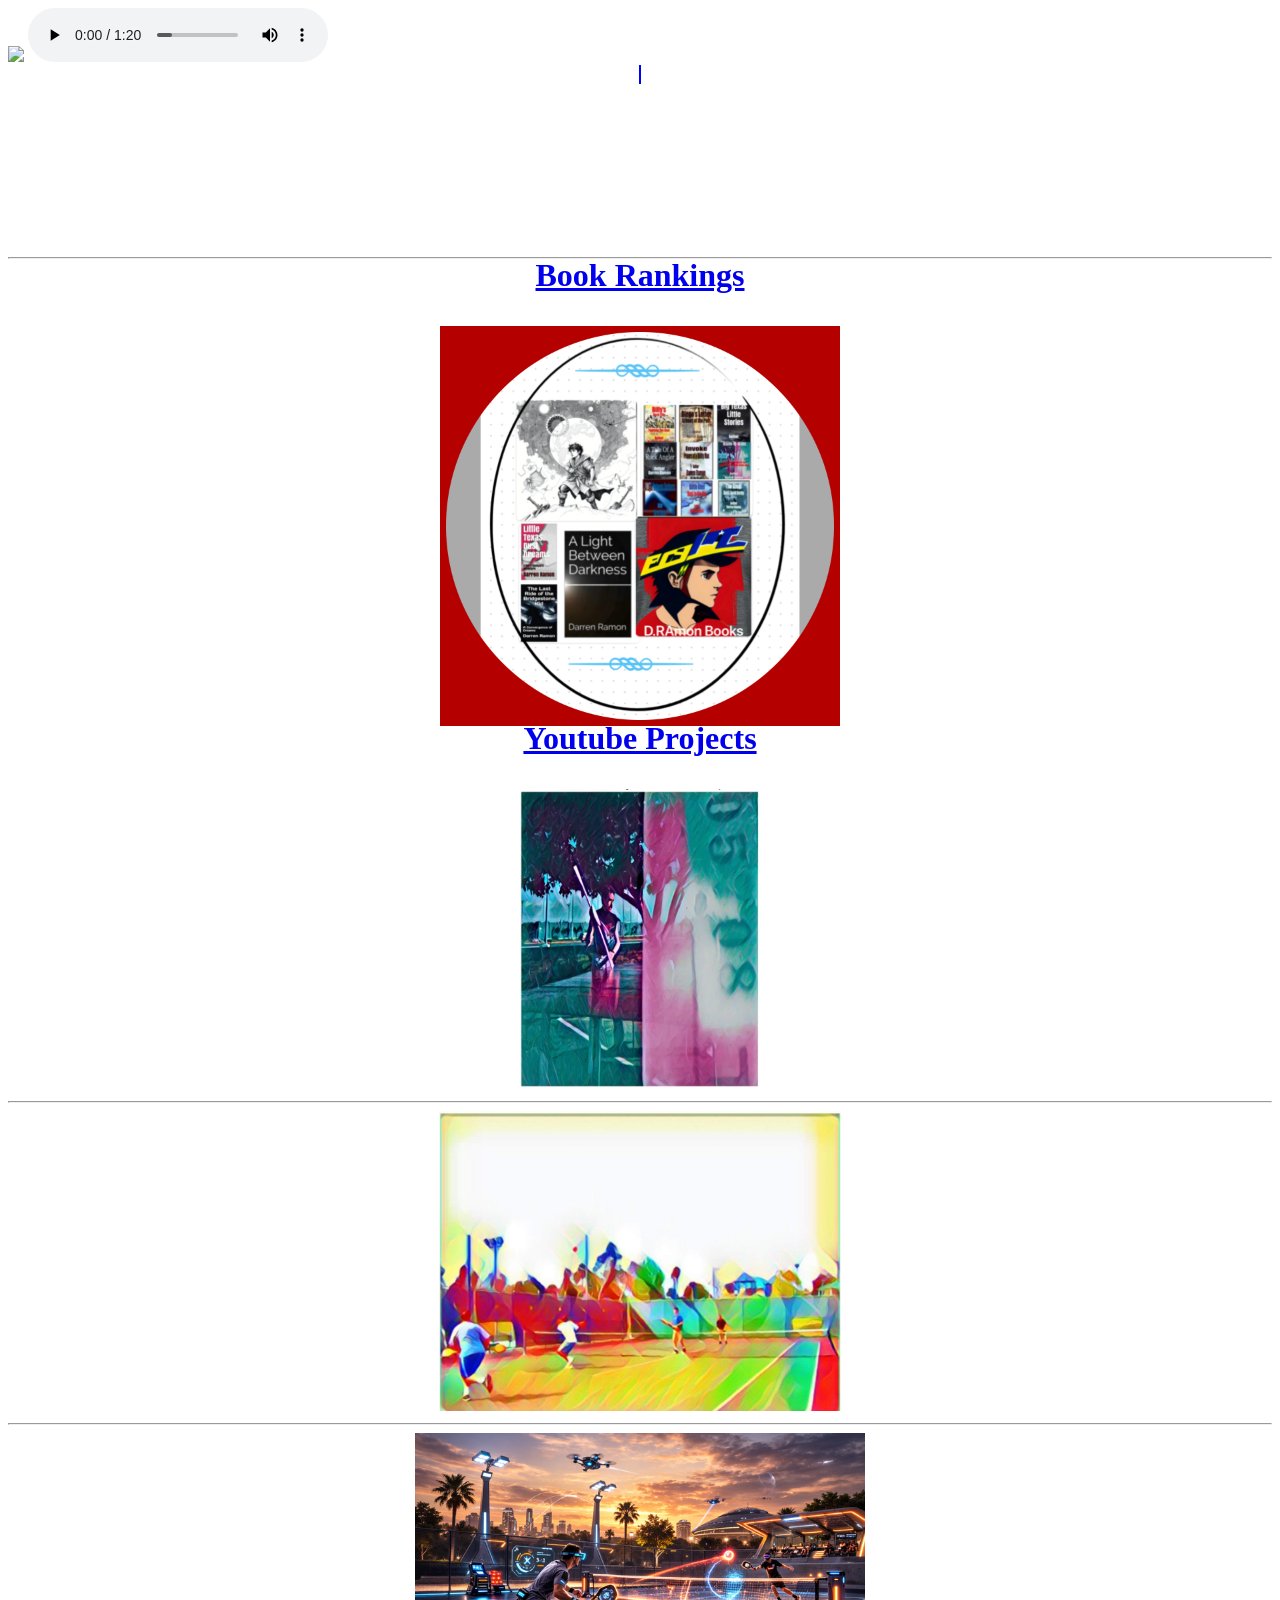
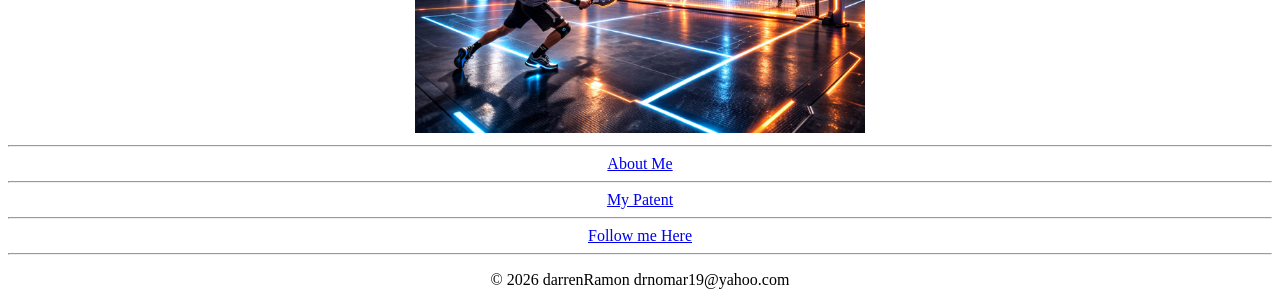
==== index.html @ 269baa8d "Update index.html" ====
<!DOCTYPE html>
 <html lang="en">
<head>
  <meta charset="UTF-8">
  <title>MyWorks</title>
   <link rel="preconnect" href="https://fonts.googleapis.com">
  <link rel="preconnect" href="https://fonts.gstatic.com" crossorigin>
  <link href="https://fonts.googleapis.com/css2?family=Libre+Baskerville&display=swap" rel="stylesheet">
 <link href="https://fonts.googleapis.com/css2?family=Caveat&display=swap" rel="stylesheet">
  <link rel="stylesheet" href="style.css">
</head>
 <style>
  .center-text {
   text-align: center;
   .center-image {
    display: block;
    margin-left: auto;
    margin-right: auto;
  }
 </style>
   
<img class:"center-image" src="red.png, ram.JPG, books4.jpg">  
   <audio controls autoplay>
        <source src="motivateSigma.mp3" type="audio/mpeg">
    </audio>
  
    <div class="video-background">
  <video autoplay muted loop playsinline poster="placeholder-image.jpg">
    <source src="circle.mp4" type="video/mp4">
    <source src="circle.mp4" type="video/webm">
    Your browser does not support the video tag.
  </video>
</div>
  <div class="center-text">
      <span style='border: 1px solid blue;'></span>
    <h1>Darren Ramon</h1>
    <h2>FullStack Web-Developer, Author/Writer/Inventor</h2>
    <hr />
    <h3><a href="https://www.amazon.com/stores/Darren-Ramon/author/B07GFNDBT6?ref=dbs_a_mng_rwt_scns_share&isDramIntegrated=true&shoppingPortalEnabled=true">Book Rankings</a></h3>
    <img src="red.png" height="400" alt="Book ranking project preview"/> 
    <h3><a href="https://youtube.com/@eliram6713?feature=shared">Youtube Projects</a></h3>
    <img src="ram.JPG" height="300" alt="Game creation project preview"/>
    <hr />
    <img src="books4.jpg" height="300" alt="Game creation project preview"/>
    <hr />
    <img src="newgame.png" height="300" alt="Game creation project preview"/>
    <hr />
    <a href="https://bio.site/Dramon">About Me</a> <hr /> 
    <a href="https://patents.google.com/patent/US5074554A/en?q=(armando+ramon+jr)&oq=armando+ramon+jr">My Patent</a>   
    <hr />
    <a class="btn" href="https://g.co/kgs/7r1ZAt">Follow me Here</a>
    <hr />
    <blockquote></blockquote>
   <p class="copyright">© 2026 darrenRamon  drnomar19@yahoo.com</p>
  </div>
 </body>
 </html>
---- style.css ----
body {
 /* background-color: rgb(219, 192, 154);*/     
  
}
video-container {
  display: flex;
  justify-content: center; /* Centers horizontally */
  align-items: center;     /* Centers vertically */
  height: 100vh;           /* Or a specific height for the container */
}

video {
  display: block; /* Ensures it's a block-level element */
  margin: auto;   /* Centers horizontally */
}

.video-background video {
  position: fixed; /* Positions the video relative to the viewport */
  right: 0;
  bottom: 0;
  min-width: 100%;
  min-height: 100%;
  object-fit: cover; /* Ensures the video covers the entire area while maintaining aspect ratio */
  z-index: -1; /* Places the video behind other elements */
}

h1 {
  color: white;
  text-transform: Capitalize;
  font-size: 3rem;
  font-weight: bold;
 text-align: center;
 
  
}
h2 {
 color: white;
  font-size: 2rem;
  margin-top: -10px;
 font-weight: bold;
  text-align: center;
  
}
h3 {
  color: white;
  font-size: 2rem;
  margin-top: -10px;
 font-weight: bold;
  text-align: center;  
}

.poster {
  width: 50%;
  margin-left: 25%;
  margin-top: 100px;
  color: whitesmoke;
  font-family: "Libre Baskerville", serif;
  text-align: center;
    color: red;
    font-weight: bolder;
  }

.motivation-img {
  border: 15px solid rgb(112, 16, 48);
  width: 100%;
  }
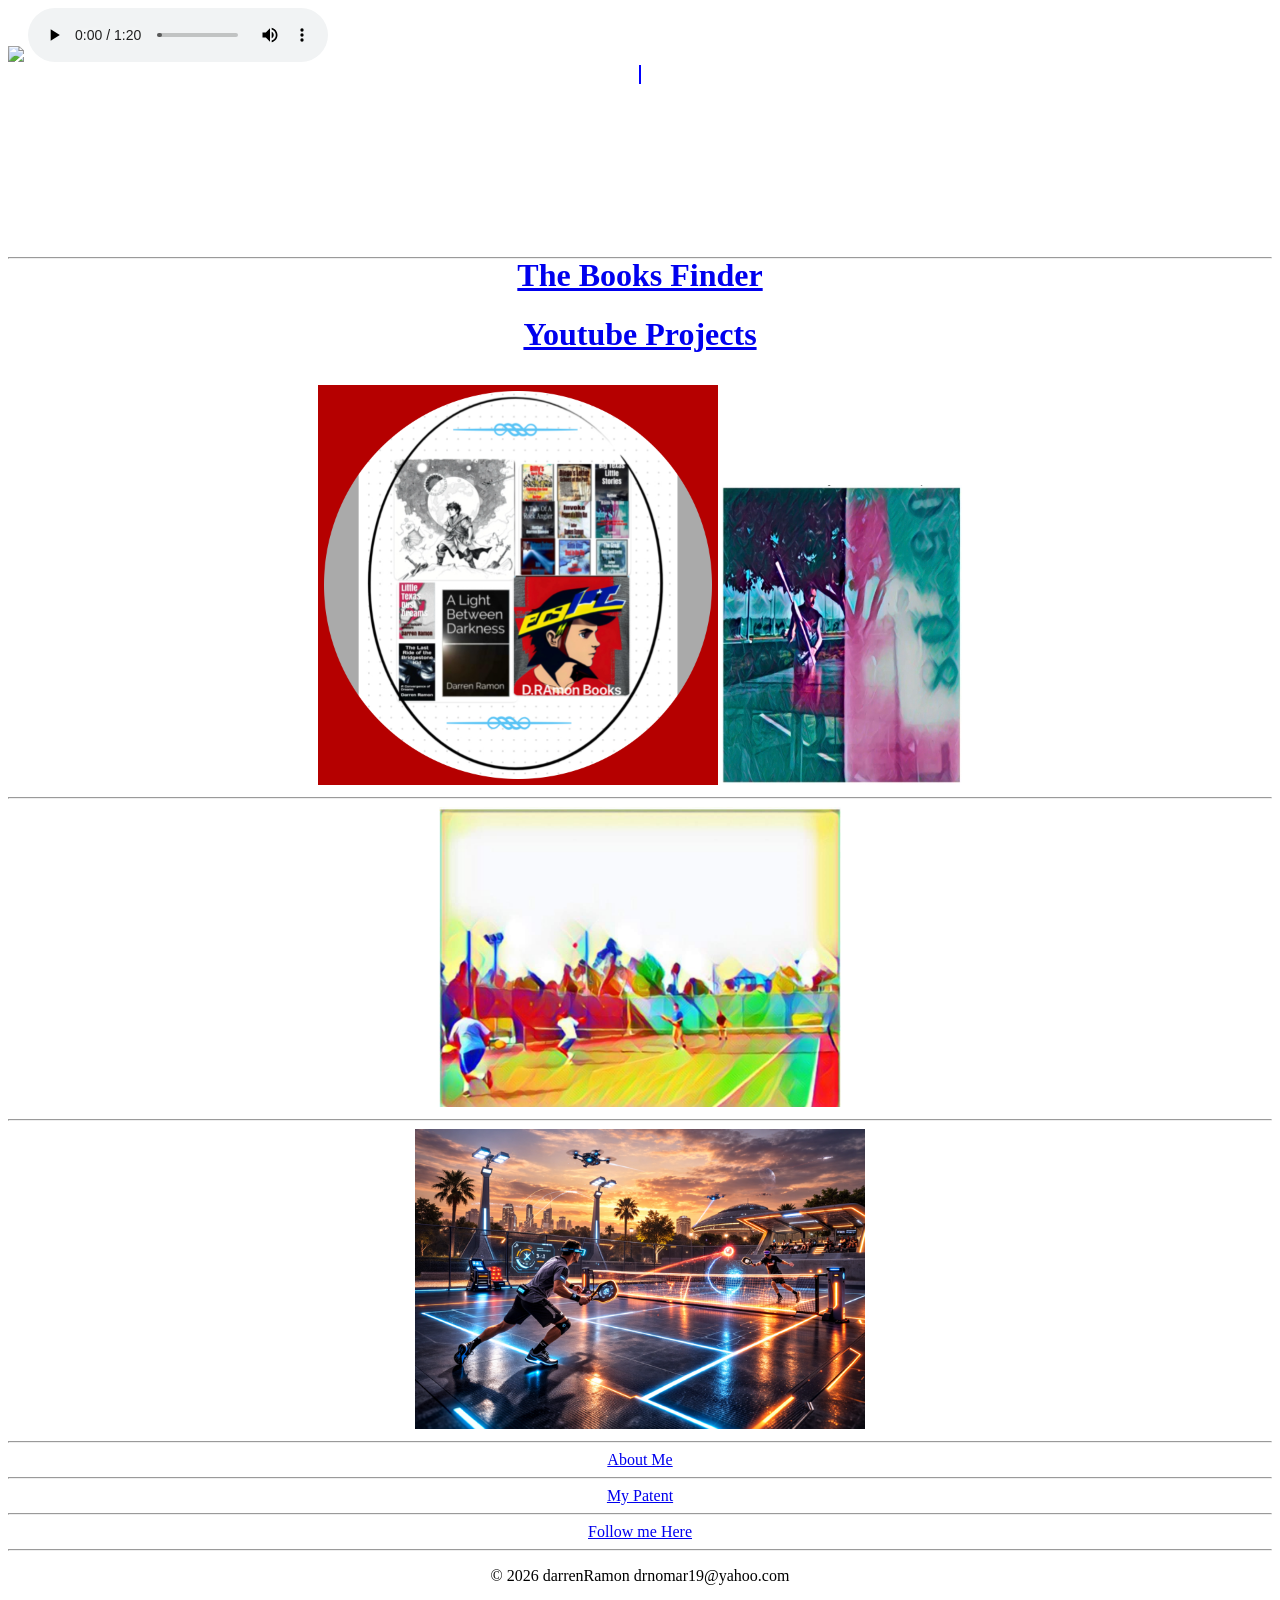
==== commit fd432fb0: "Update index.html" ====
--- a/index.html
+++ b/index.html
@@ -36,9 +36,11 @@
     <h1>Darren Ramon</h1>
     <h2>FullStack Web-Developer, Author/Writer/Inventor</h2>
     <hr />
-    <h3><a href="https://www.amazon.com/stores/Darren-Ramon/author/B07GFNDBT6?ref=dbs_a_mng_rwt_scns_share&isDramIntegrated=true&shoppingPortalEnabled=true">Book Rankings</a></h3>
+    <h3><a href="https://www.amazon.com/stores/Darren-Ramon/author/B07GFNDBT6?ref=dbs_a_mng_rwt_scns_share&isDramIntegrated=true&shoppingPortalEnabled=true">The Books Finder</a></h3>
+    <h3><a href="https://youtube.com/@eliram6713?feature=shared">Youtube Projects</a></h3>
+   
     <img src="red.png" height="400" alt="Book ranking project preview"/> 
-    <h3><a href="https://youtube.com/@eliram6713?feature=shared">Youtube Projects</a></h3>
+  </hr>
     <img src="ram.JPG" height="300" alt="Game creation project preview"/>
     <hr />
     <img src="books4.jpg" height="300" alt="Game creation project preview"/>
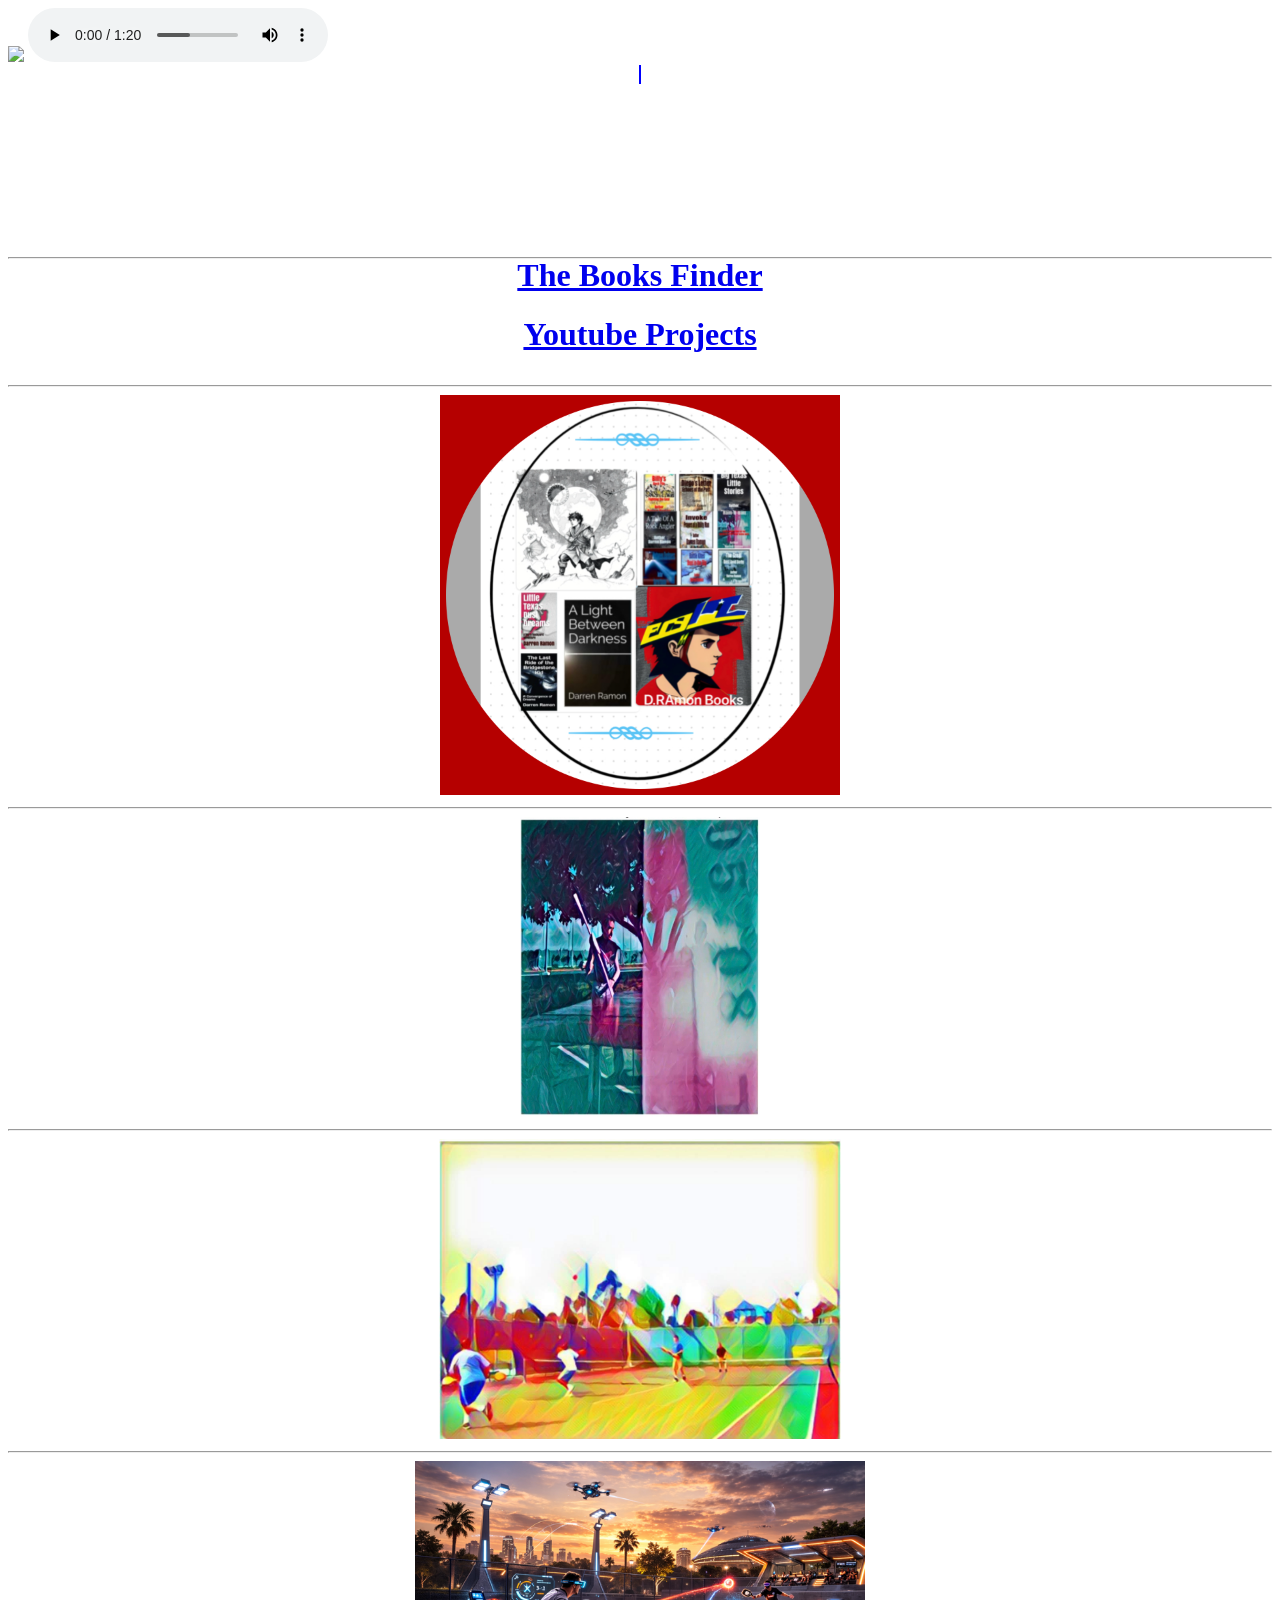
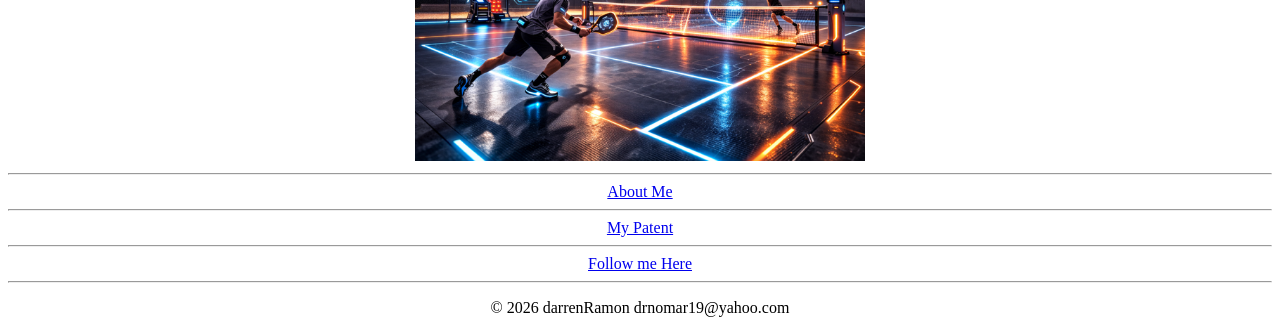
==== commit 3956858c: "Update index.html" ====
--- a/index.html
+++ b/index.html
@@ -38,9 +38,9 @@
     <hr />
     <h3><a href="https://www.amazon.com/stores/Darren-Ramon/author/B07GFNDBT6?ref=dbs_a_mng_rwt_scns_share&isDramIntegrated=true&shoppingPortalEnabled=true">The Books Finder</a></h3>
     <h3><a href="https://youtube.com/@eliram6713?feature=shared">Youtube Projects</a></h3>
-   
+    <hr />
     <img src="red.png" height="400" alt="Book ranking project preview"/> 
-  </hr>
+    <hr />
     <img src="ram.JPG" height="300" alt="Game creation project preview"/>
     <hr />
     <img src="books4.jpg" height="300" alt="Game creation project preview"/>
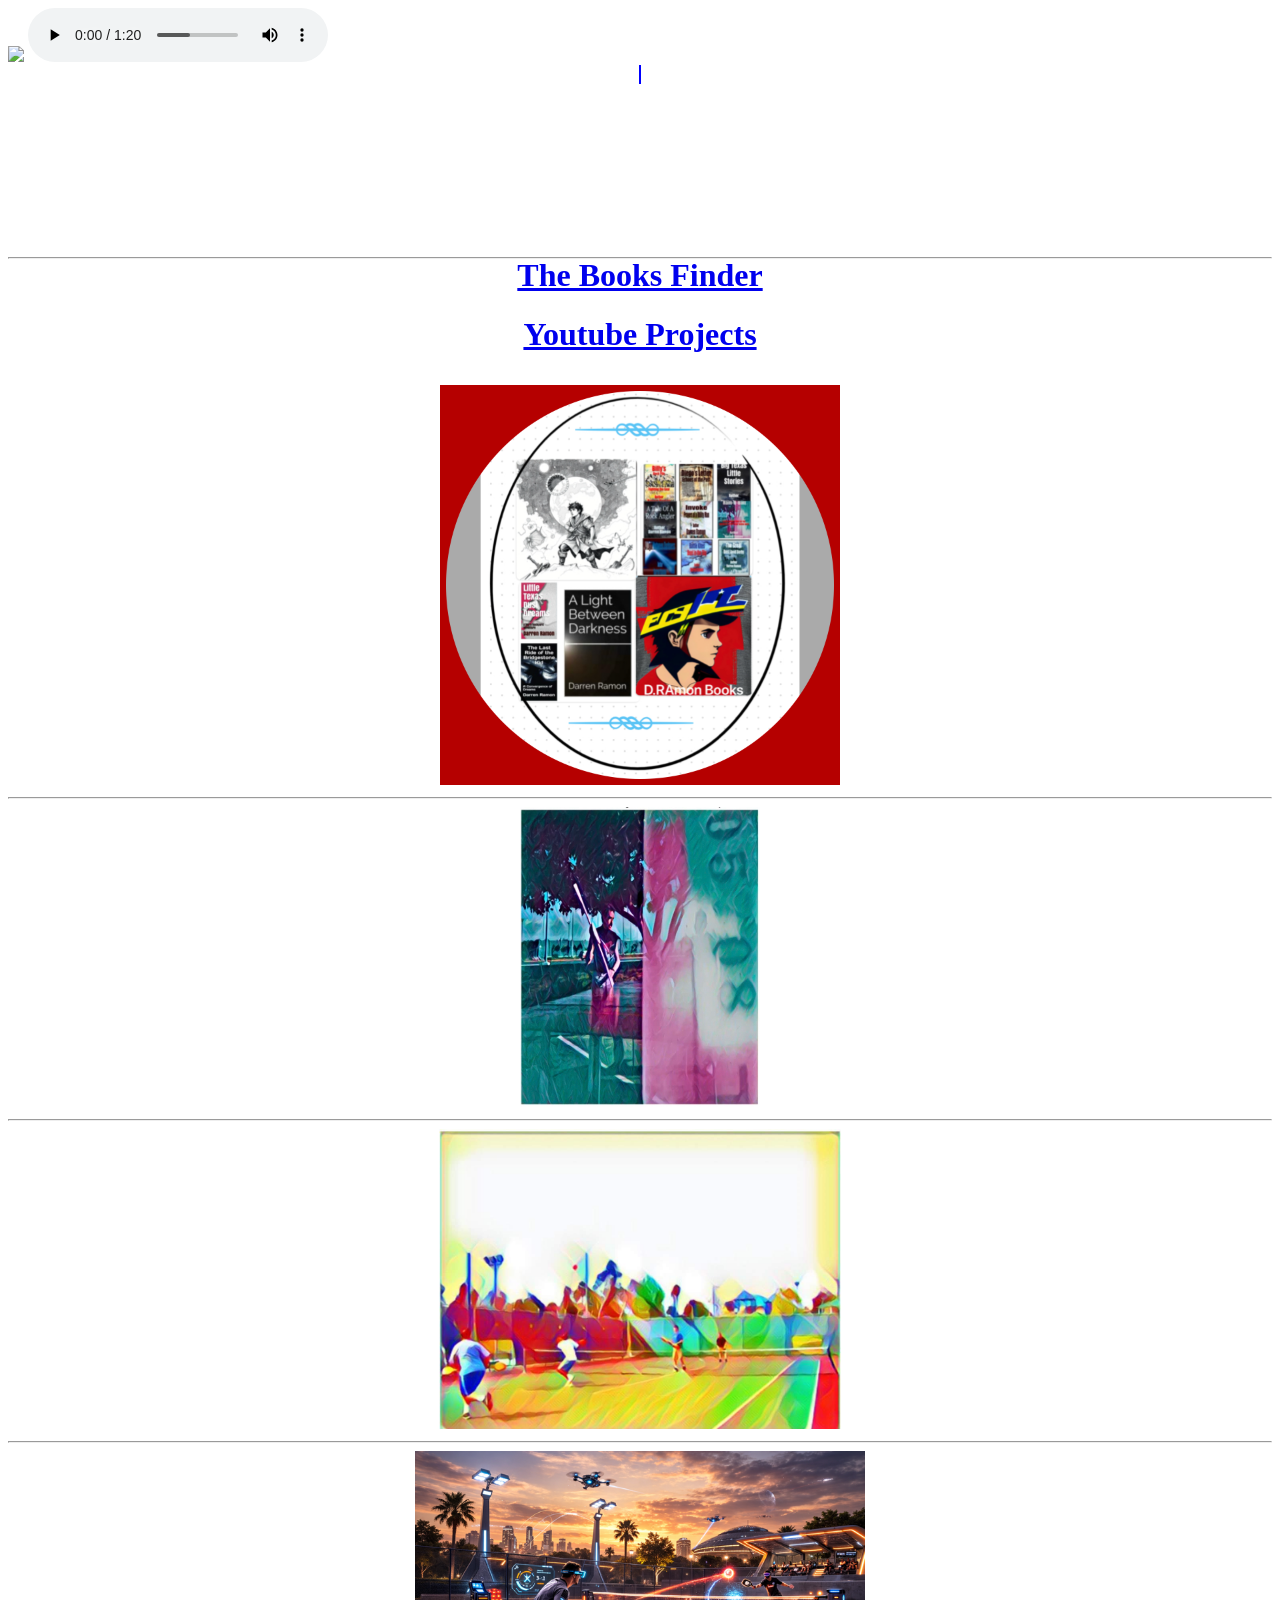
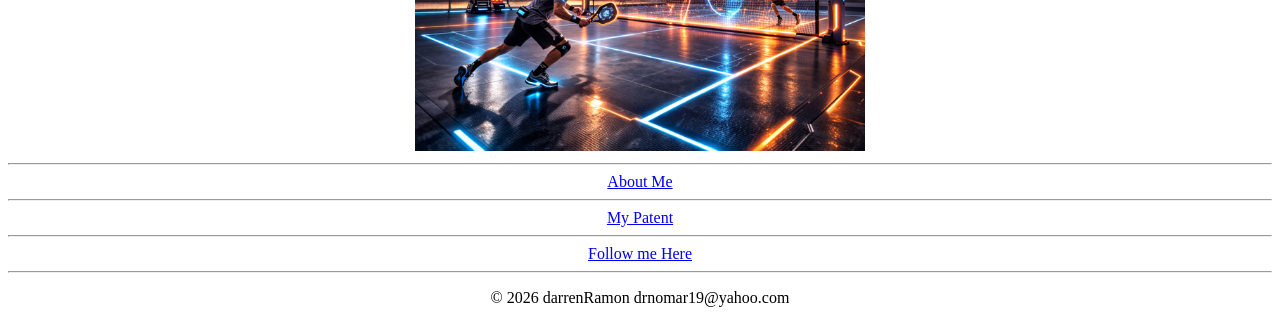
==== commit aeba7782: "Update index.html" ====
--- a/index.html
+++ b/index.html
@@ -38,7 +38,7 @@
     <hr />
     <h3><a href="https://www.amazon.com/stores/Darren-Ramon/author/B07GFNDBT6?ref=dbs_a_mng_rwt_scns_share&isDramIntegrated=true&shoppingPortalEnabled=true">The Books Finder</a></h3>
     <h3><a href="https://youtube.com/@eliram6713?feature=shared">Youtube Projects</a></h3>
-    <hr />
+    
     <img src="red.png" height="400" alt="Book ranking project preview"/> 
     <hr />
     <img src="ram.JPG" height="300" alt="Game creation project preview"/>
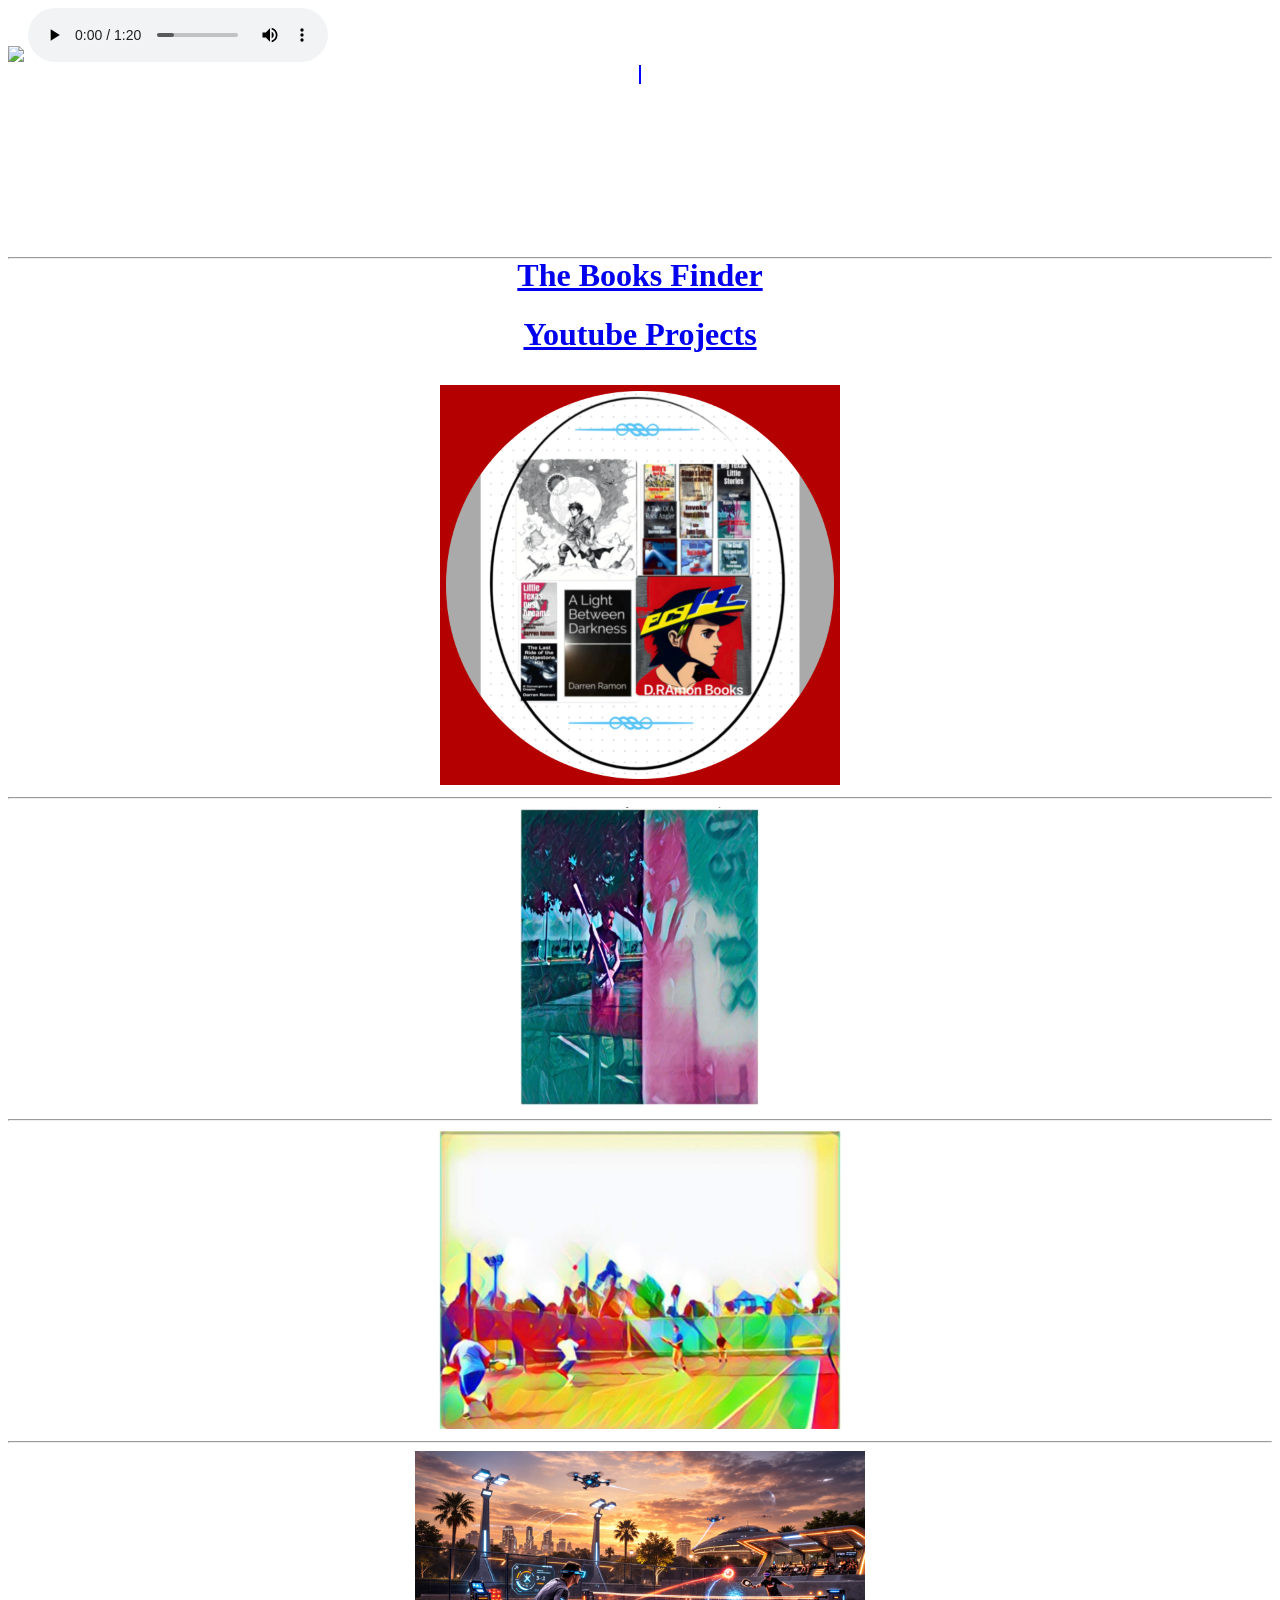
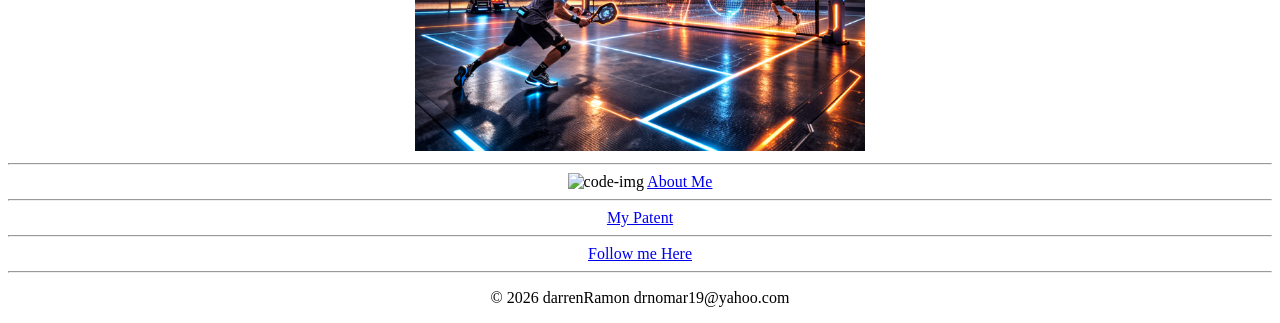
==== commit ba936410: "Update index.html" ====
--- a/index.html
+++ b/index.html
@@ -47,6 +47,7 @@
     <hr />
     <img src="newgame.png" height="300" alt="Game creation project preview"/>
     <hr />
+   <img class="code-img" src="https://media1.giphy.com/media/v1.Y2lkPTc5MGI3NjExeHB6aHdtZGRoNnJ6MHUwb3kzNTcxM2Njd3drMnNkMWE5OXNnMmIwdCZlcD12MV9pbnRlcm5hbF9naWZfYnlfaWQmY3Q9Zw/CMcmGatwdbGcZxv4FC/giphy.gif" alt="code-img">
     <a href="https://bio.site/Dramon">About Me</a> <hr /> 
     <a href="https://patents.google.com/patent/US5074554A/en?q=(armando+ramon+jr)&oq=armando+ramon+jr">My Patent</a>   
     <hr />
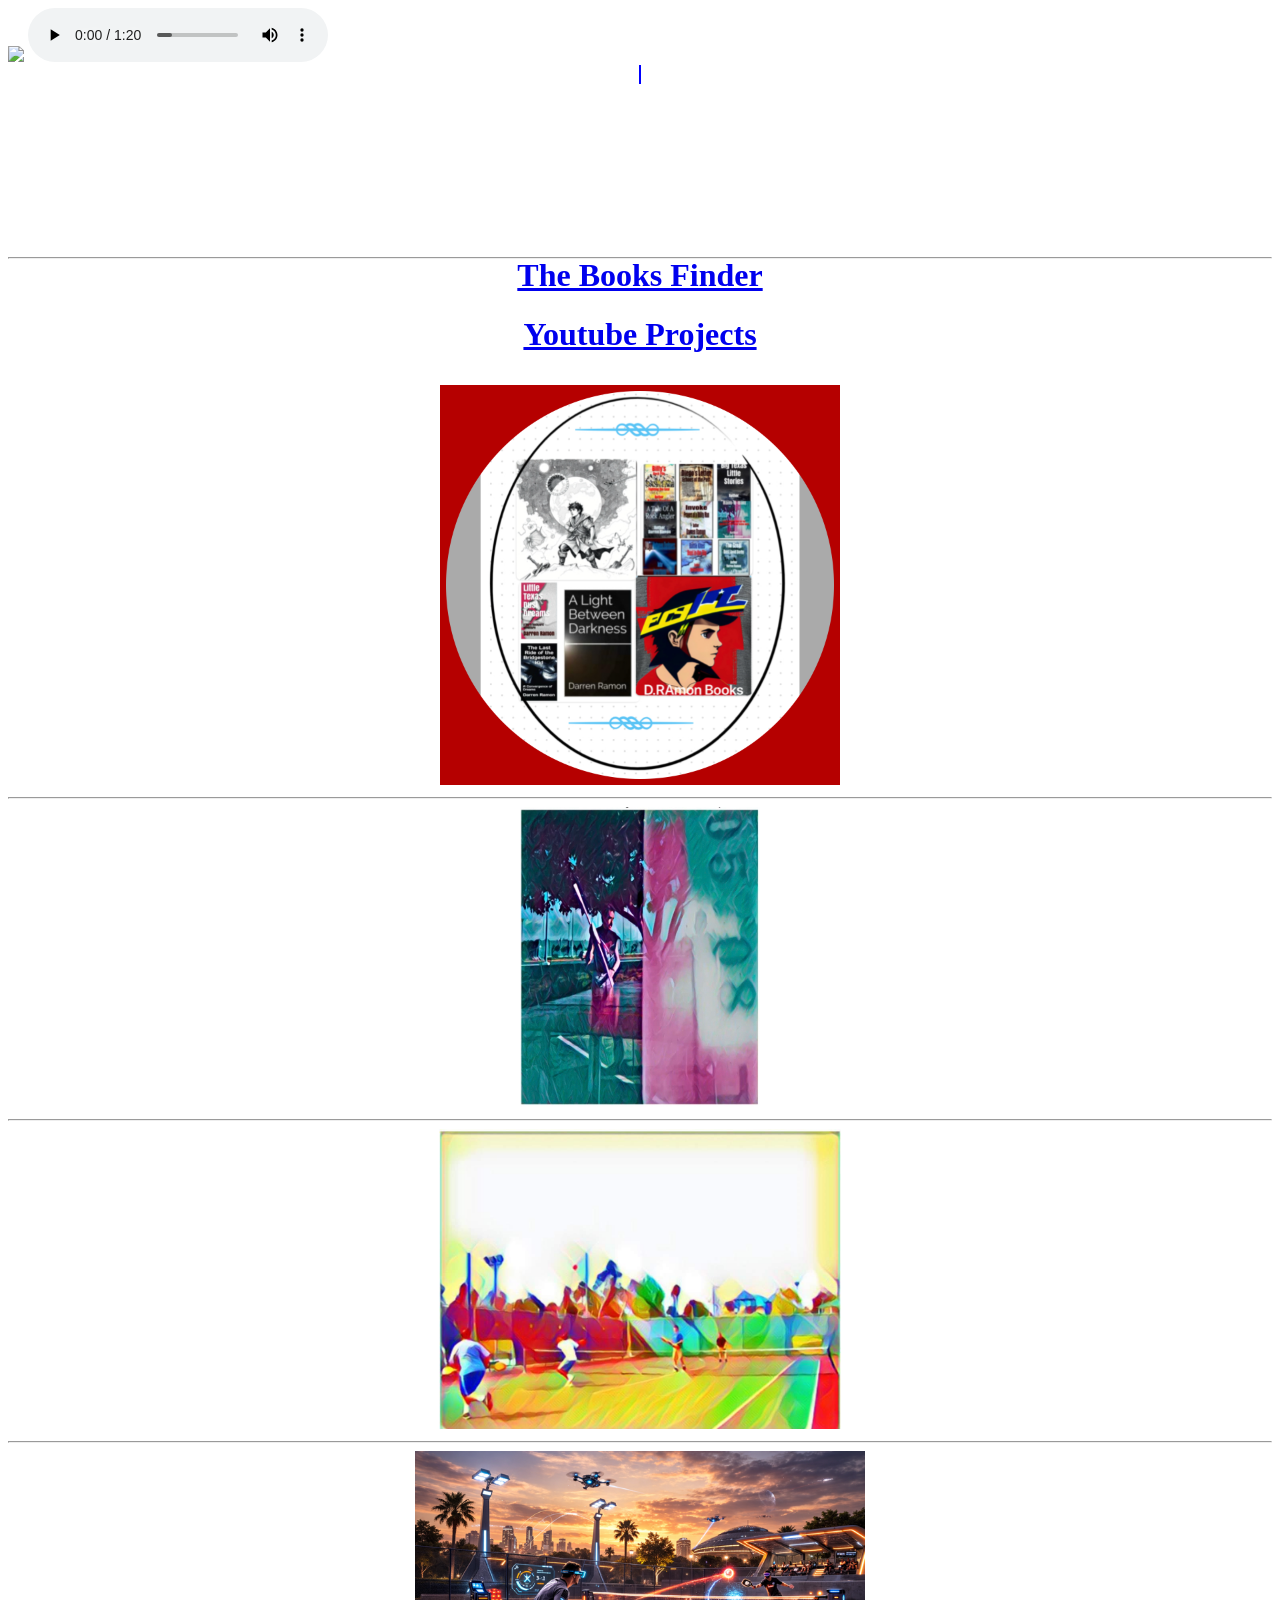
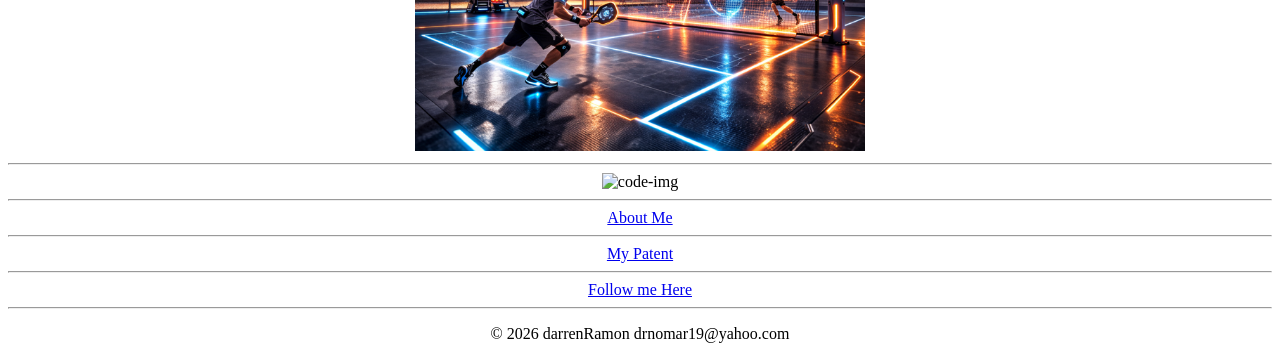
==== commit 3f7c08b3: "Update index.html" ====
--- a/index.html
+++ b/index.html
@@ -48,7 +48,9 @@
     <img src="newgame.png" height="300" alt="Game creation project preview"/>
     <hr />
    <img class="code-img" src="https://media1.giphy.com/media/v1.Y2lkPTc5MGI3NjExeHB6aHdtZGRoNnJ6MHUwb3kzNTcxM2Njd3drMnNkMWE5OXNnMmIwdCZlcD12MV9pbnRlcm5hbF9naWZfYnlfaWQmY3Q9Zw/CMcmGatwdbGcZxv4FC/giphy.gif" alt="code-img">
-    <a href="https://bio.site/Dramon">About Me</a> <hr /> 
+    <hr />
+   <a href="https://bio.site/Dramon">About Me</a> 
+   <hr /> 
     <a href="https://patents.google.com/patent/US5074554A/en?q=(armando+ramon+jr)&oq=armando+ramon+jr">My Patent</a>   
     <hr />
     <a class="btn" href="https://g.co/kgs/7r1ZAt">Follow me Here</a>
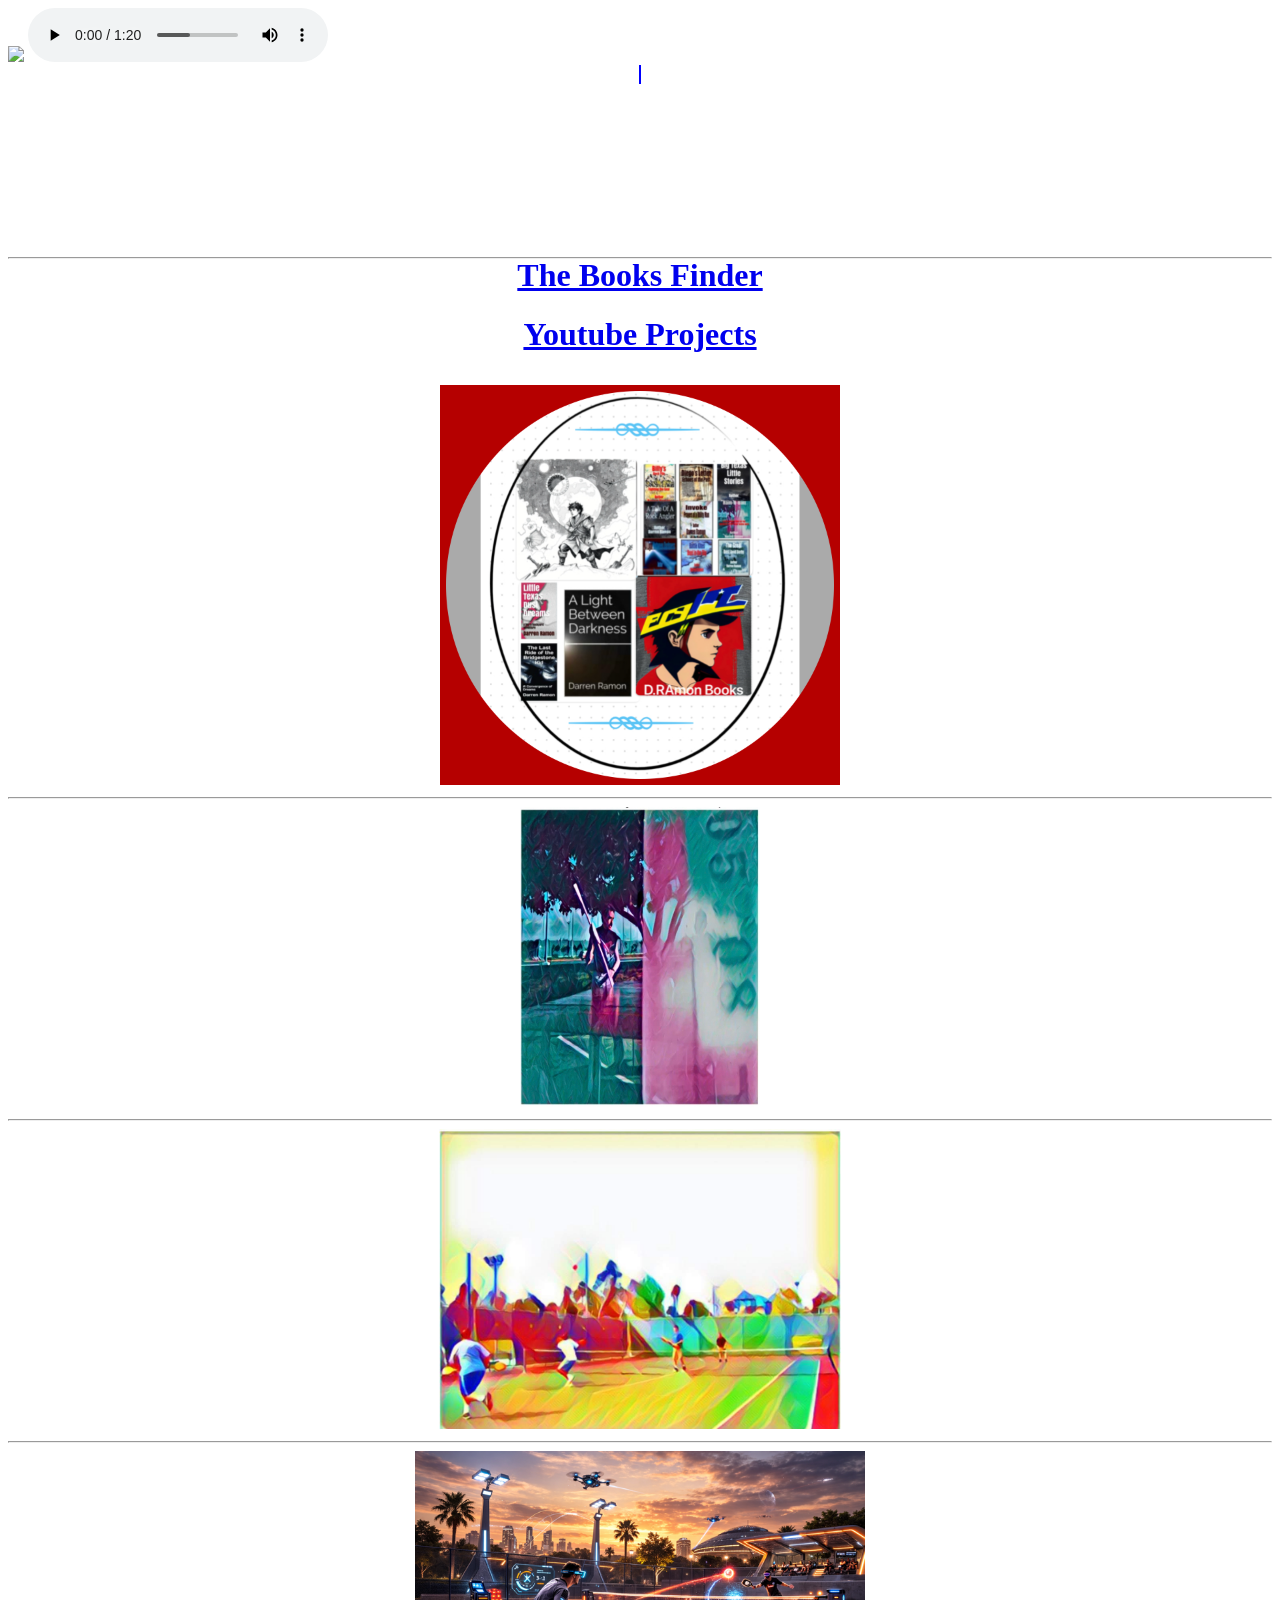
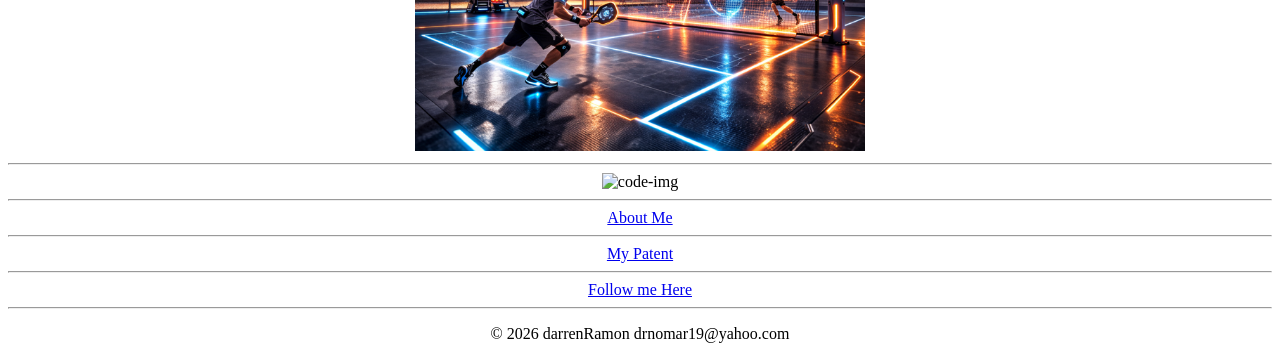
==== commit 7af6f64a: "Update index.html" ====
--- a/index.html
+++ b/index.html
@@ -34,7 +34,7 @@
   <div class="center-text">
       <span style='border: 1px solid blue;'></span>
     <h1>Darren Ramon</h1>
-    <h2>FullStack Web-Developer, Author/Writer/Inventor</h2>
+    <h2>(Web-Developer)(Author-Writer/Inventor)</h2>
     <hr />
     <h3><a href="https://www.amazon.com/stores/Darren-Ramon/author/B07GFNDBT6?ref=dbs_a_mng_rwt_scns_share&isDramIntegrated=true&shoppingPortalEnabled=true">The Books Finder</a></h3>
     <h3><a href="https://youtube.com/@eliram6713?feature=shared">Youtube Projects</a></h3>
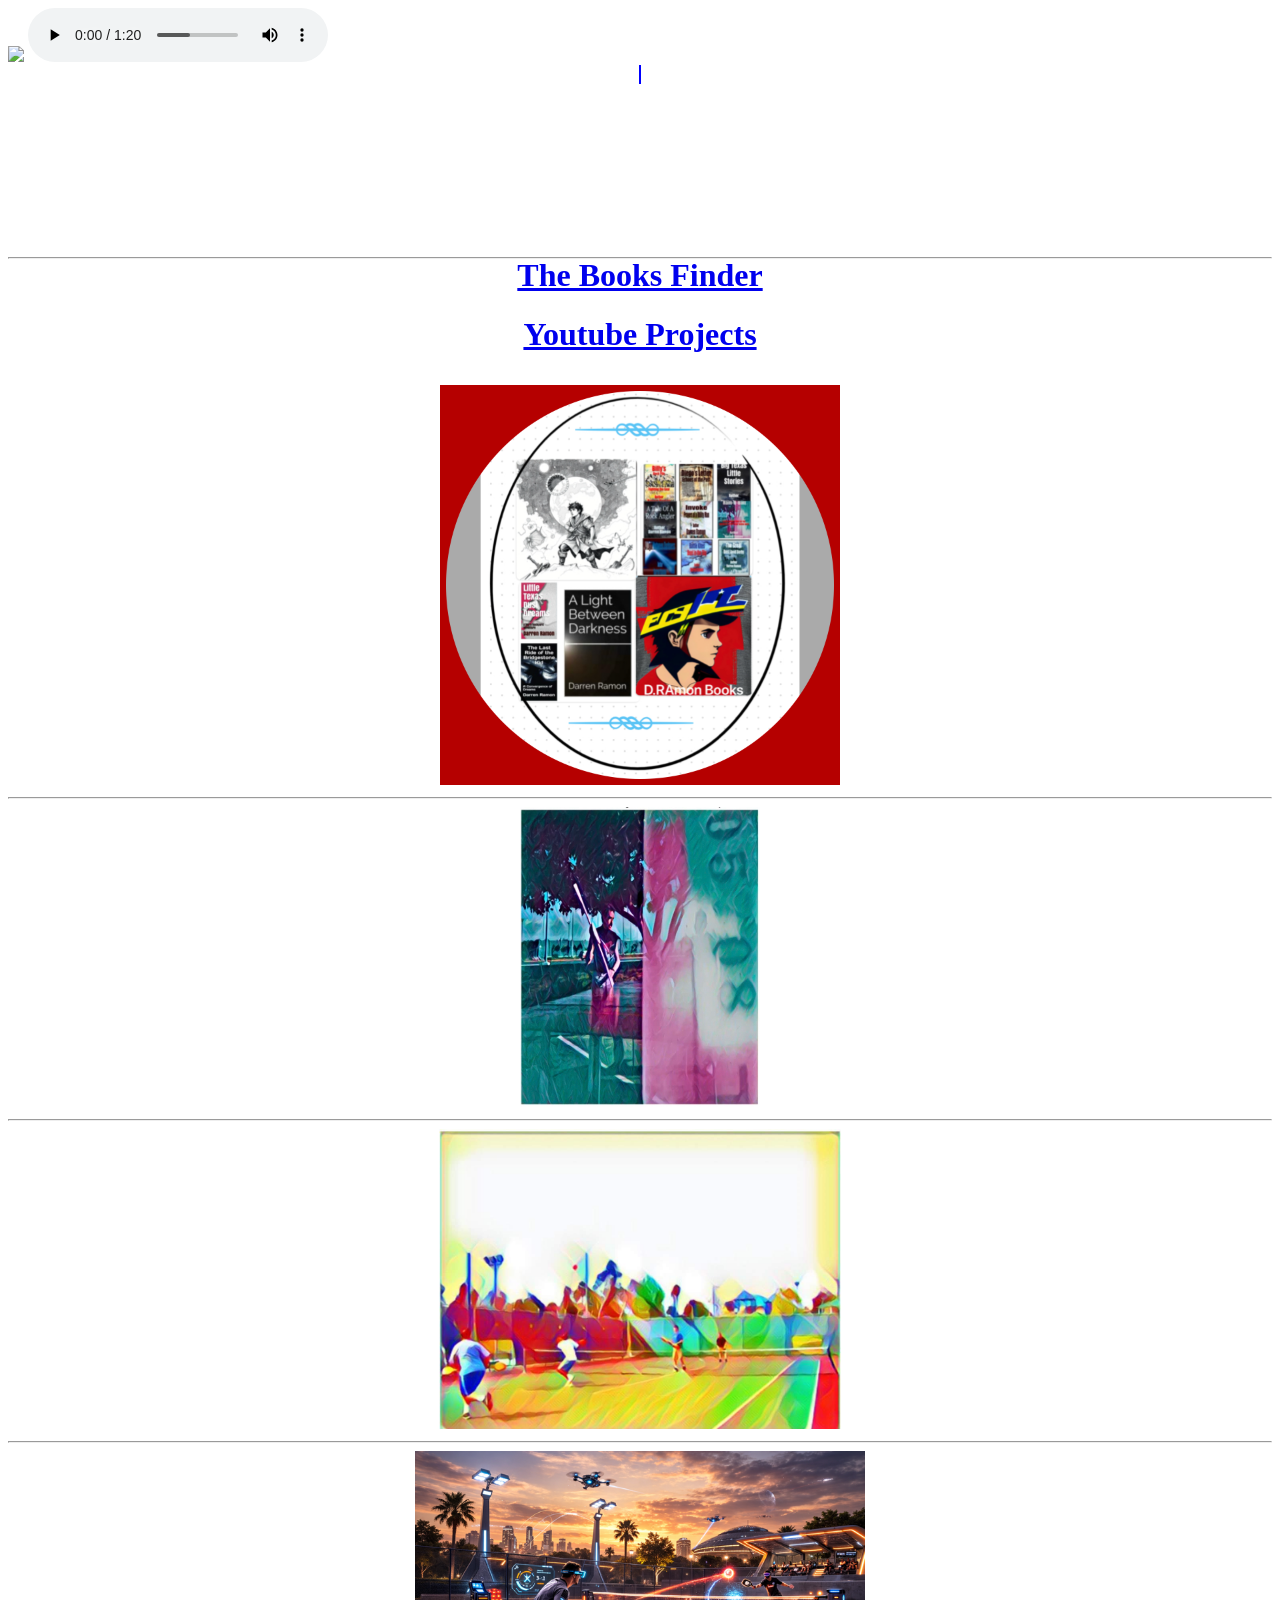
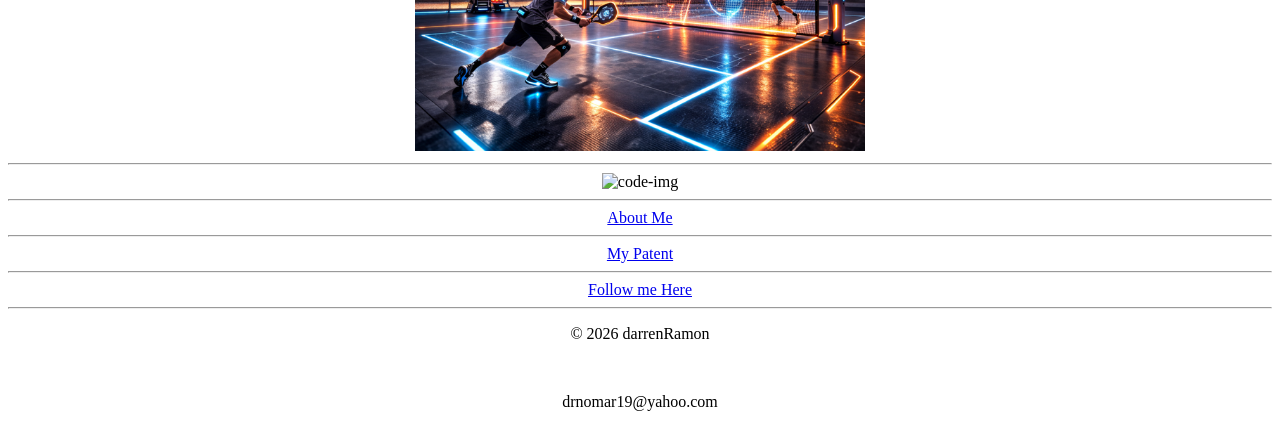
==== commit 25f9a2af: "Update copyright and email display in index.html" ====
--- a/index.html
+++ b/index.html
@@ -56,8 +56,10 @@
     <a class="btn" href="https://g.co/kgs/7r1ZAt">Follow me Here</a>
     <hr />
     <blockquote></blockquote>
-   <p class="copyright">© 2026 darrenRamon  drnomar19@yahoo.com</p>
-  </div>
+     <p class="copyright">© 2026 darrenRamon</p> 
+</br>
+    <p>drnomar19@yahoo.com</p>
+   </div>
  </body>
  </html>
 
